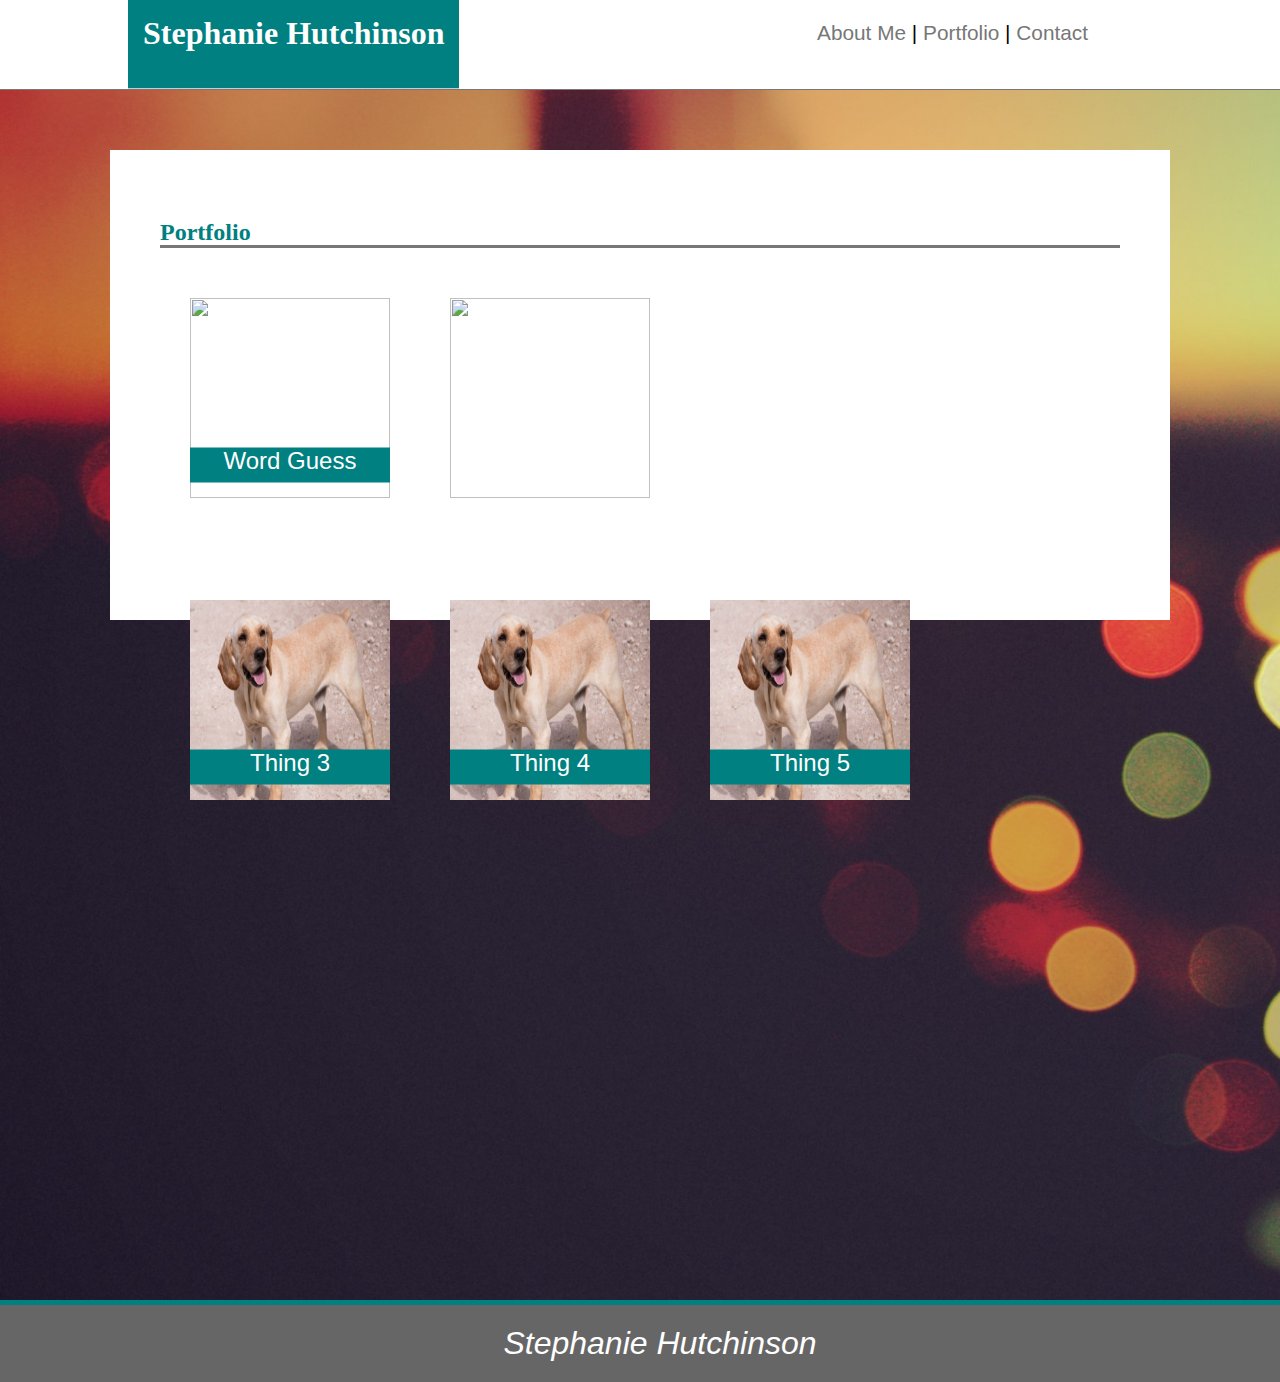
==== Portfolio.html @ 756efe17 "Second assignment" ====
<!DOCTYPE html> 
<html lang="en-us">
    <head>
        <meta charset="utf-8" />
        <meta http-equiv="X-UA-Compatible" content="IE=edge">
        <title>Stephanie Hutchinson</title>
        <meta name="viewport" content="width=device-width, initial-scale=1">
        <link rel="stylesheet" type="text/css" media="screen" href="style.css" />
        <link rel="stylesheet" type="text/css" href="980.css"/>
        <link rel="stylesheet" type="text/css" href="768.css"/>
        <link rel="stylesheet" type="text/css" href="640.css"/>
    </head>
            
    <body>
    <h1>Stephanie Hutchinson</h1>
      <header>
            <section>
                <ul class="links">
                    <a class="menu" href="index.html">About Me</a> |
                    <a class="menu" href="Portfolio.html">Portfolio</a> |
                    <a class="menu" href="contact.html">Contact</a>
                </ul>
            </section>
      </header>
      <div class="background">
        <div class= "content">
        <H2 class="title">Portfolio</H2>
          <div class="clearfix">
            <div class="pic"> 
                <a href="https://stephehutch.github.io/GuessFlix/">
                <img src="https://images-na.ssl-images-amazon.com/images/I/41Ix1vMUK7L.png">
                <div class="caption"><span>Word Guess</span>
                </a>
                </div>
        </div>
         <div class="pic">
         <a href="landing.html">
            <img src="https://t1.rbxcdn.com/e0ec0d41883bb8713ebf0d7b6aed0eed>
            <div class="caption"><span>Fight Game</span></a>
            </div>
        </div>       
        <div class="pic">
            <a href="landing.html">
                <img src="dog.jpg">
                <div class="caption"><span>Thing 3</span></a>
            </div>
        </div>
        <div class="pic">
            <a href="landing.html">
                <img src="dog.jpg">
                <div class="caption"><span>Thing 4</span></a>
            </div>
        </div>    
        <div class="pic">
            <a href="landing.html">
                <img src="dog.jpg">
                <div class="caption"><span>Thing 5</span></a>
            </div>
        </div>                    
       </div>
</div>
    </div>
        <footer>
                <em>Stephanie Hutchinson</em>
            </footer>
            
        </body>
        </html>
---- style.css ----
body{
    margin: 0px;
}
header{
    background-color: white;
    border-bottom: #777777 1px solid;
    position: fixed;
    top: 0px;
    width: 100%;
    padding: 0px;
    height: 89px;
    margin: 0%;
    z-index: 3;
}

.background {
    margin: 0%;
    /*margin-top: 0px;
    margin-right: 0px;
    z-index: 1;
    background-size: cover;*/
    background-image:url("background.jpg");
    background-size: cover;
    min-height: 1300px;
}

h1 {
    background-color: teal;
    float: left;
    color: #ffffff;
    left: 10%;
    padding: 15px;
    height: 58px;
    margin: 0px;
    border-bottom: 1px solid #cccccc;
    font-family: 'Georgia', Times, serif;
    z-index: 4;
    position: fixed;
}

.links {
    /* float: right; */
    font-size: 130%;
    margin-right: 15%;
    font-family: 'Arial', 'Helvetica Neue', Helvetica, sans-serif
}

ul {
    float: right;
}

.menu {
    color:#777777;
    text-decoration: none;
}

.menu:hover {
  color: teal;
  text-decoration: underline;
}

a:link {
    text-decoration: none;
}
.title {
    font-family: 'Georgia', Times, serif;
    color: teal;
    border-bottom: #777777 3px solid;
}


.content { 
    font-family: 'Arial', 'Helvetica Neue', Helvetica, sans-serif;
    bottom: 150px;
    top: 150px;
    padding: 50px;
    margin: auto;
    clear: both;
    background-color: #ffffff;
    position: relative;
    max-width: 960px;
    z-index: 1;
    color: rgb(43, 42, 42);
    border-color: #dddddd;
    line-height: 25px;
}

footer {
    font-family: 'Arial', 'Helvetica Neue', Helvetica, sans-serif;
    background-color: #666666;
    position: relative;
    padding: 20px;
    width: 100%;
    text-align: center;
    color: #ffffff;
    font-size: 200%;
    border-top: teal 5px Solid;
}

#biopic {
    float: left;
    margin: 30px;
    position: relative;   
}

.pic{
    float: left;
    margin: 30px;
    position: relative;
}

.pic:hover{
    opacity: .5;
}

img{
    width: 200px;
    height: 200px;
    position: relative;
}


.caption{
    font-family: 'Arial', 'Helvetica Neue', Helvetica, sans-serif;
    width: 200px;
    height: 35px;
    position: relative;
    background-color: teal;
    bottom: 40px;
    left: 50%;
    transform: translate(-50%, -50%);
    font-size: 150%;
    text-align: center;
}

span{
    color: white;
    text-decoration: none;
}

input[type=text] {
    font-family: 'Arial', 'Helvetica Neue', Helvetica, sans-serif;
    width: 100%;
    padding: 1px 20px;
    margin-bottom: 20px;
    box-sizing: border-box;
    border: solid grey;
    border-radius: 3px;
}

input[type=text]:focus{
    
    background-color: teal;
}

.form-control{
    font-family: 'Arial', 'Helvetica Neue', Helvetica, sans-serif;
    width: 100%;
    padding: 1px 20px;
    margin-bottom: 20px;
    box-sizing: border-box;
    border: solid grey;
    border-radius: 3px;
}

.form-control:focus{
    
    background-color: teal;
}


button {
    font-family: 'Arial', 'Helvetica Neue', Helvetica, sans-serif;
    background-color: teal;
    color: white;
    font-size: 120%;
    width: auto;
    position: relative;
    border-radius: 6px;
}

button:hover {
    background-color: rgb(1, 219, 219);

}

label {
    top: 5px;
}

.clearfix {
    overflow: auto;
}

.large {
    font-family: 'Arial', 'Helvetica Neue', Helvetica, sans-serif;
    font-size: 50px;
    color: teal;
    text-align: center;
    padding: 60px;

}
---- 980.css ----
@media screen and (max-width: 980px) {

.content {
    line-height: 1.75;
    max-width: 85%;
    padding: 30px;
}

.title {
    padding: 15px 0px;
    font-size: 200%;
}

h1 {
    /* float: left; */
    /* align-content: center; */
   left: 0px;
   top: 0px;
   padding: 25px 15px 5px;
    /* border-bottom: 1px solid #cccccc; */
    position: fixed;
  font-size: 25px;
}

.caption {
    width: 80%;
    /* position: relative; */
    bottom: 40px;
    left: 120px;
    /* transform: translate(-50%, -50%); */
    font-size: 150%;
    padding: 8px 0px;
 }
 
 .pic {
    width: 50%;
    width: 300px;
     /*float: left;
     position: relative; */
 }

 form {
    font-size: 150%;
    line-height: 1.3;
}
input[type=text] {
    font-size: large;
}

img {
    width: 80%;
    height: 200px;
}
}
---- 768.css ----
@media screen and (max-width: 768px) {

    
    .links {
        font-size: 150%;
        margin-right: 8%;
        margin-top: 4;
    }
    
    .title {
        font-size: 200%;
    }
    

    input[type=text] {
        width: 100%;
        margin-bottom: 30px;
        font-size: 100%;
        line-height: 1.75;
    }

    .pic {
        margin: auto;
        left: 30px;    
    }

    #aboutmepic {
        margin: 20px;
        left: 0px;
    }

    img {
        width: 90%;
    }

    .caption {
        width: 90%;
        bottom: 50px;
        left: 135px;
    }

    button {
        font-size: 200%;
    }

    form {
        font-size: 110%;
        line-height: 1.3;
    }

    }
---- 640.css ----
@media screen and (max-width: 640px) {

h1 {

    left: -40;
    text-align: CENTER;
    Width: 100%;
    top: 0px;
    padding: 23px 0px 0px;
}

.background {
    min-height: 2200px;
}

header {
    
    top: 70px;
    width: 100%;
    padding: 0px;
    height: 89px;
    /* text-align: center; */
    margin: 0%;
    /* z-index: 3; */
}

.links {
    margin: auto;
    padding: 30px 20px;
    text-align: center;
}



.pic {
    margin-left: 30px;
}

#aboutmepic:hover {
    /* opacity: .5; */
}

#aboutmepic {
    width: 500px;
}
img {
        width: 400px;
        height: auto;
    
}

.content {
    top: 200px;
    padding: 10px;
    padding: 30px;
}

.caption {
    width: 400px;
    left: 200px;
}

ul {
    float: none;
}

.title {
    padding: 0px;
}
form {
    font-size: 130%;
}

input[type=text] {
    font-size: 100%;
}


}
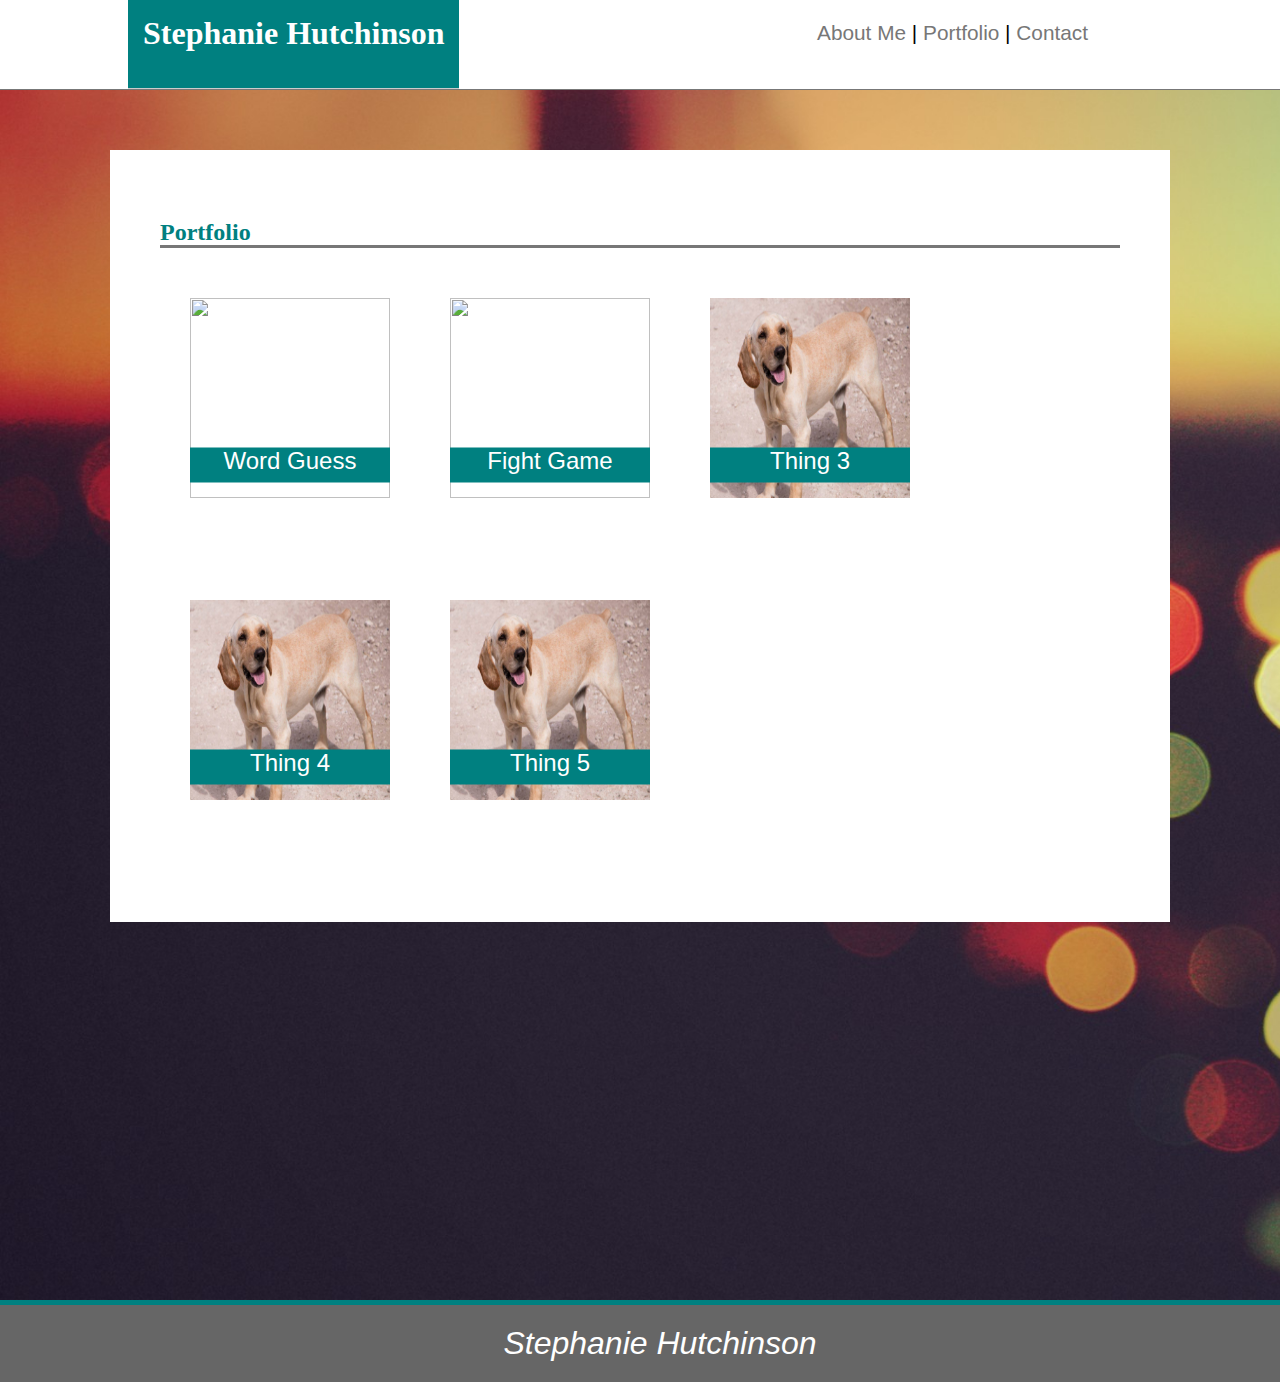
==== commit e9c8d4ec: "bug fix" ====
--- a/Portfolio.html
+++ b/Portfolio.html
@@ -35,7 +35,7 @@
         </div>
          <div class="pic">
          <a href="landing.html">
-            <img src="https://t1.rbxcdn.com/e0ec0d41883bb8713ebf0d7b6aed0eed>
+            <img src="https://t1.rbxcdn.com/e0ec0d41883bb8713ebf0d7b6aed0eed">
             <div class="caption"><span>Fight Game</span></a>
             </div>
         </div>       
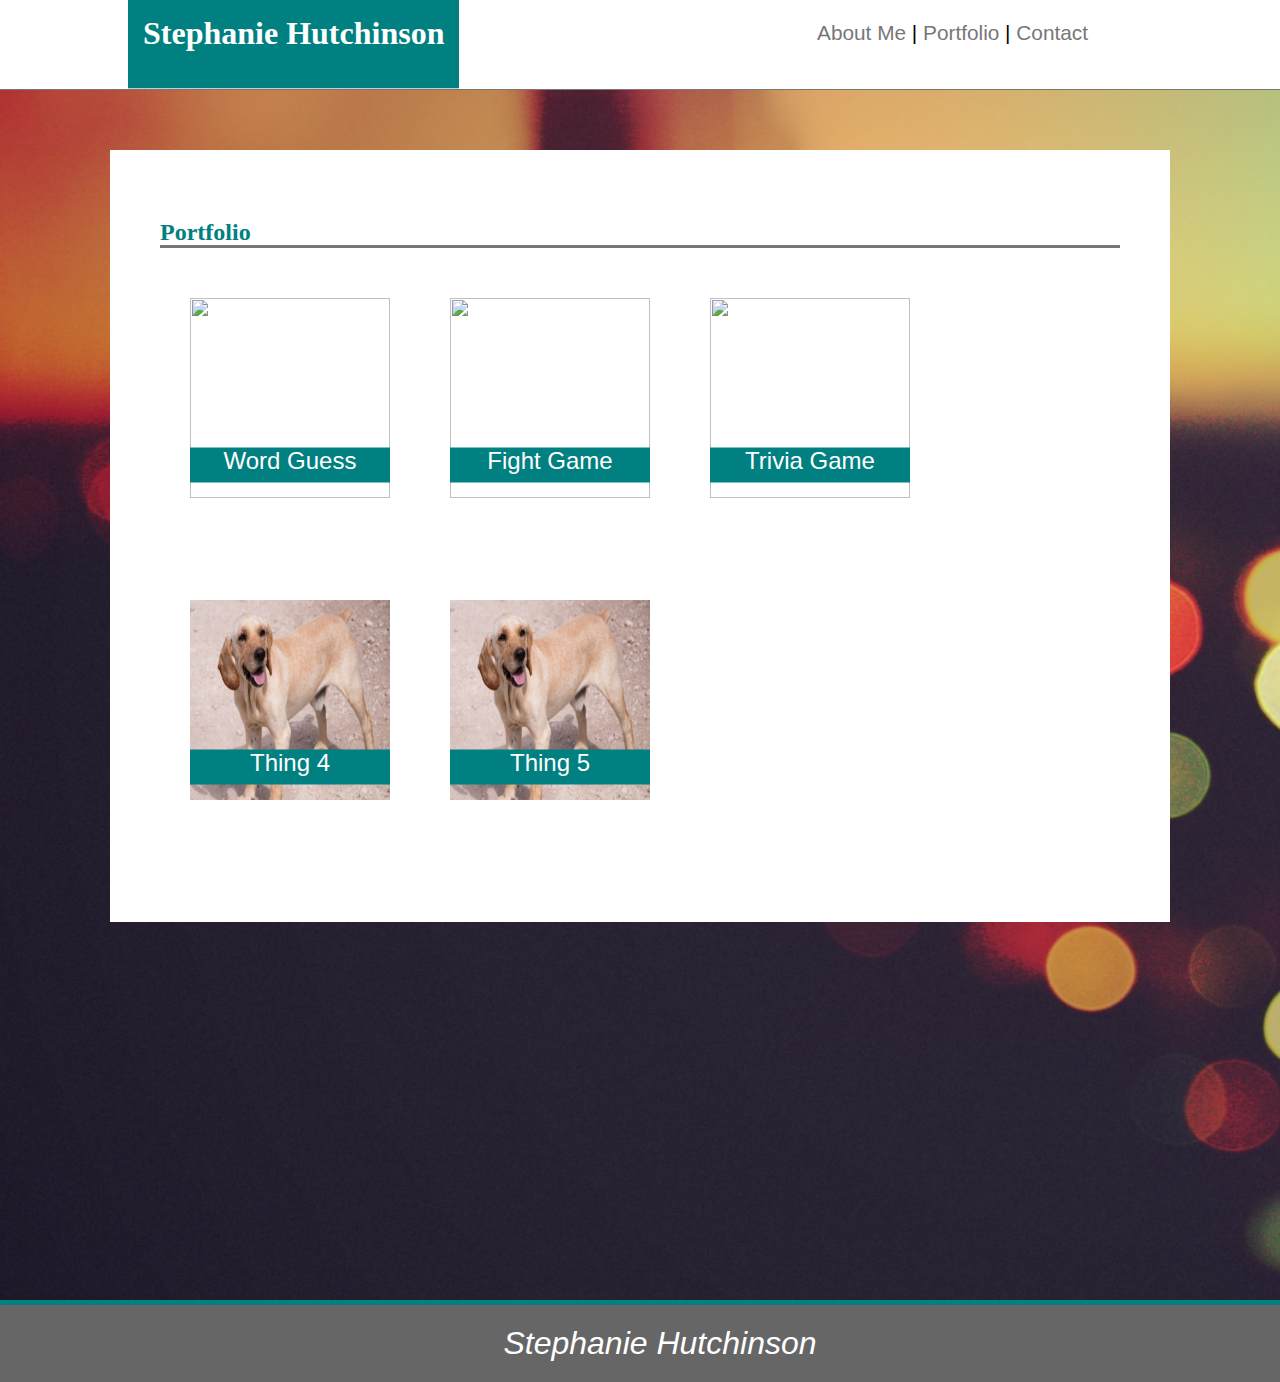
==== commit 2b1b7b8e: "add next two portfolio items" ====
--- a/Portfolio.html
+++ b/Portfolio.html
@@ -34,15 +34,15 @@
                 </div>
         </div>
          <div class="pic">
-         <a href="landing.html">
+         <a href="https://stephehutch.github.io/fightGame/">
             <img src="https://t1.rbxcdn.com/e0ec0d41883bb8713ebf0d7b6aed0eed">
             <div class="caption"><span>Fight Game</span></a>
             </div>
         </div>       
         <div class="pic">
-            <a href="landing.html">
-                <img src="dog.jpg">
-                <div class="caption"><span>Thing 3</span></a>
+            <a href="https://stephehutch.github.io/triviaGame/">
+                <img src="http://users.clas.ufl.edu/burt/middleagesonfilm/more/cap014.JPG">
+                <div class="caption"><span>Trivia Game</span></a>
             </div>
         </div>
         <div class="pic">
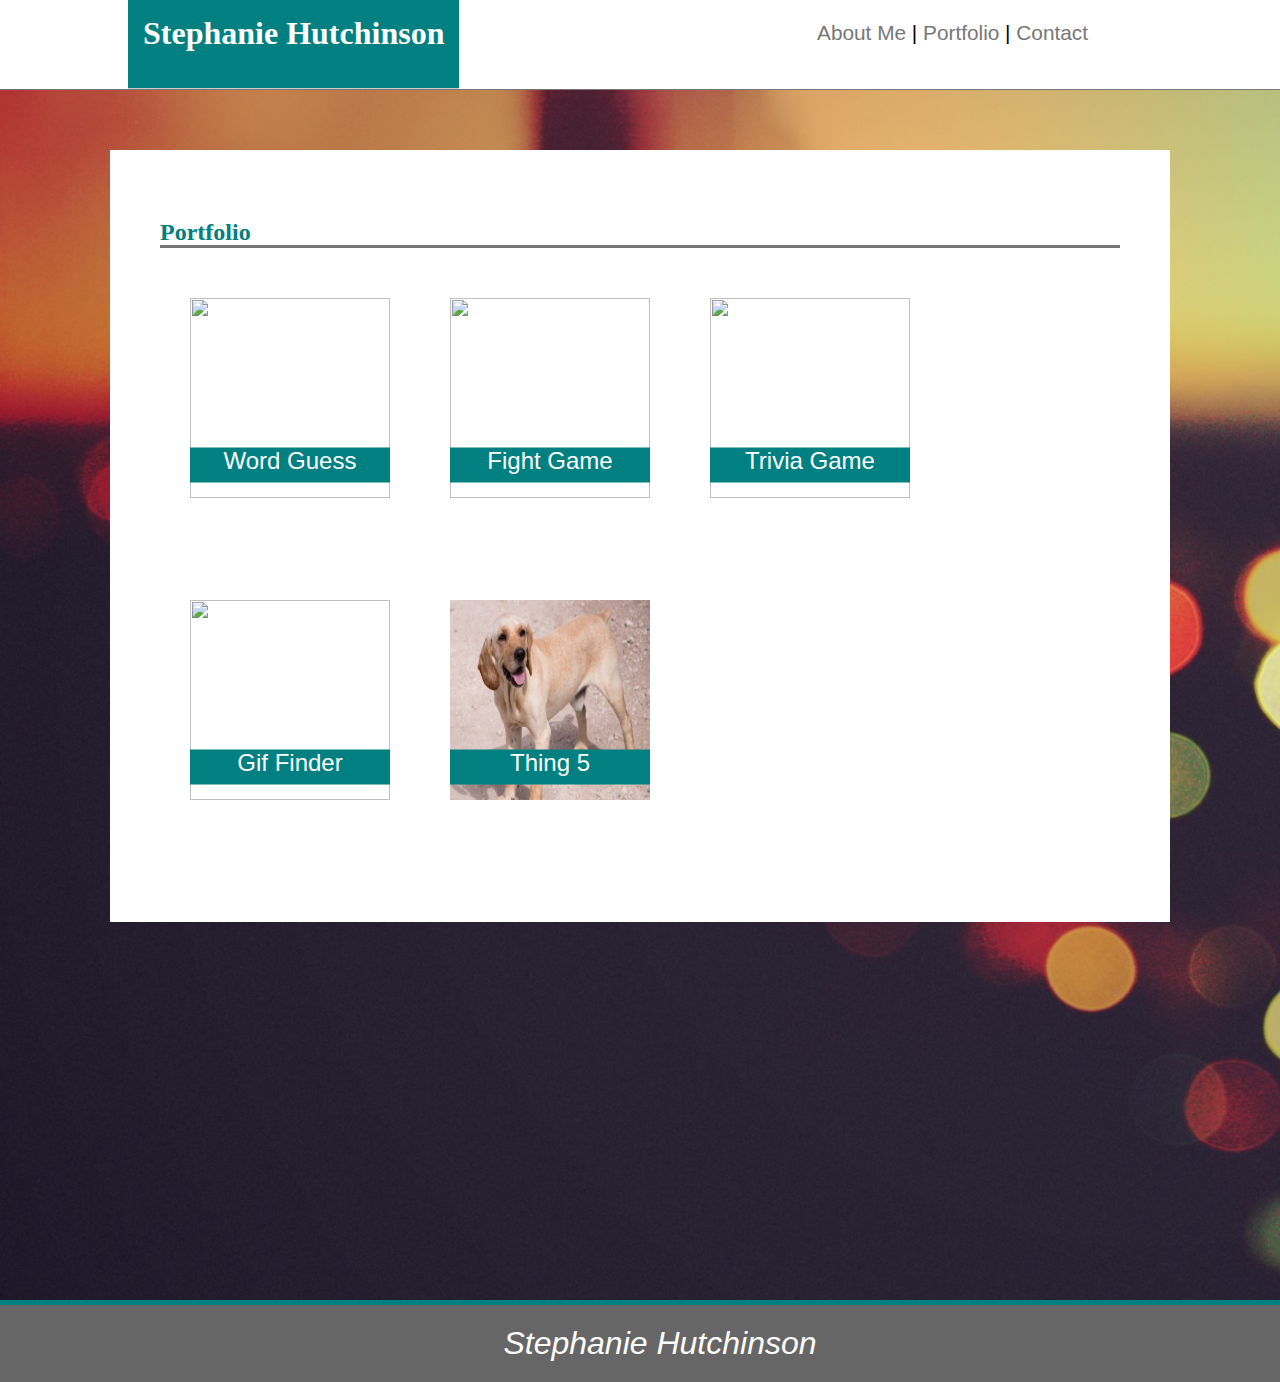
==== commit f5be1756: "add homework 5" ====
--- a/Portfolio.html
+++ b/Portfolio.html
@@ -46,9 +46,9 @@
             </div>
         </div>
         <div class="pic">
-            <a href="landing.html">
-                <img src="dog.jpg">
-                <div class="caption"><span>Thing 4</span></a>
+            <a href="https://stephehutch.github.io/gifGenerator/">
+                <img src="https://media3.giphy.com/media/26AHG5KGFxSkUWw1i/200.gif?cid=e1bb72ff5be3a8af674a31635584ab0d">
+                <div class="caption"><span>Gif Finder</span></a>
             </div>
         </div>    
         <div class="pic">
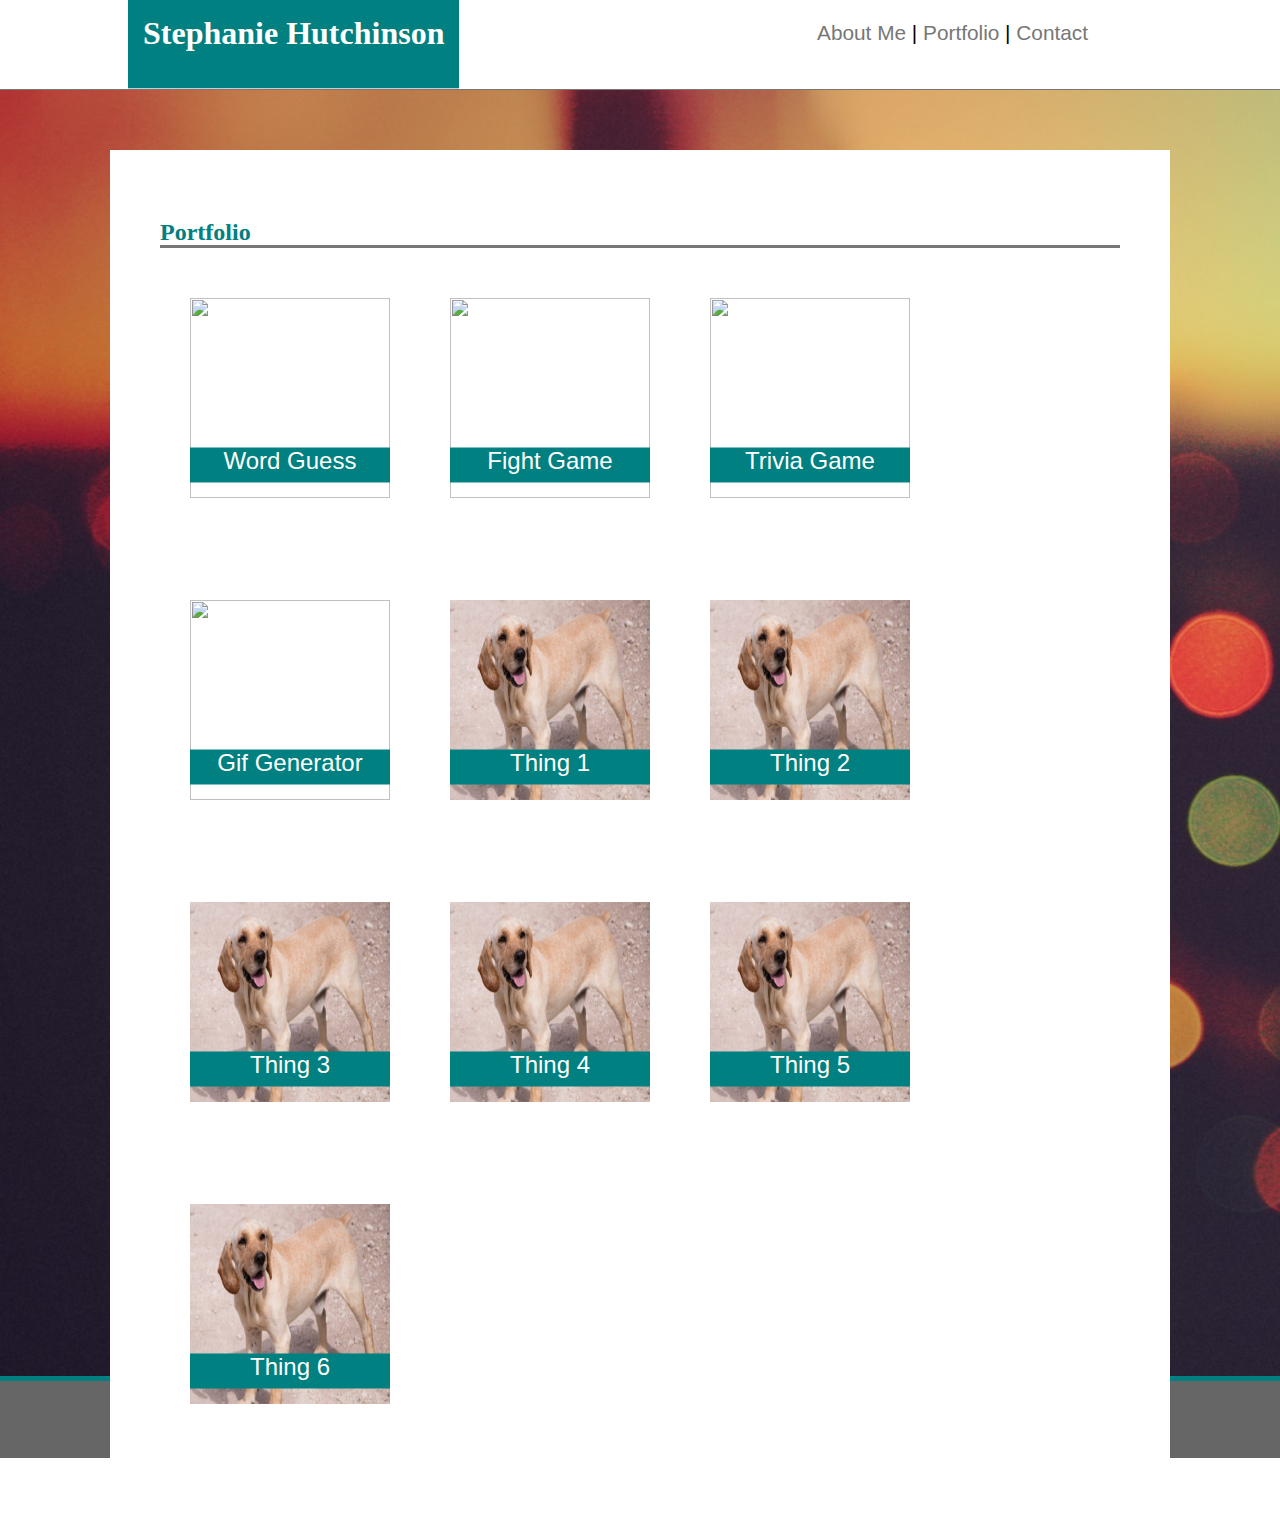
==== commit 1884c700: "adding more dog pictures to suck up to TA" ====
--- a/Portfolio.html
+++ b/Portfolio.html
@@ -48,15 +48,45 @@
         <div class="pic">
             <a href="https://stephehutch.github.io/gifGenerator/">
                 <img src="https://media3.giphy.com/media/26AHG5KGFxSkUWw1i/200.gif?cid=e1bb72ff5be3a8af674a31635584ab0d">
-                <div class="caption"><span>Gif Finder</span></a>
+                <div class="caption"><span>Gif Generator</span></a>
             </div>
         </div>    
         <div class="pic">
             <a href="landing.html">
                 <img src="dog.jpg">
+                <div class="caption"><span>Thing 1</span></a>
+            </div>
+        </div> 
+                     <div class="pic">
+            <a href="landing.html">
+                <img src="dog.jpg">
+                <div class="caption"><span>Thing 2</span></a>
+            </div>
+        </div>  
+                     <div class="pic">
+            <a href="landing.html">
+                <img src="dog.jpg">
+                <div class="caption"><span>Thing 3</span></a>
+            </div>
+        </div>  
+                     <div class="pic">
+            <a href="landing.html">
+                <img src="dog.jpg">
+                <div class="caption"><span>Thing 4</span></a>
+            </div>
+        </div>  
+                     <div class="pic">
+            <a href="landing.html">
+                <img src="dog.jpg">
                 <div class="caption"><span>Thing 5</span></a>
             </div>
-        </div>                    
+        </div>  
+                     <div class="pic">
+            <a href="landing.html">
+                <img src="dog.jpg">
+                <div class="caption"><span>Thing 6</span></a>
+            </div>
+        </div>  
        </div>
 </div>
     </div>
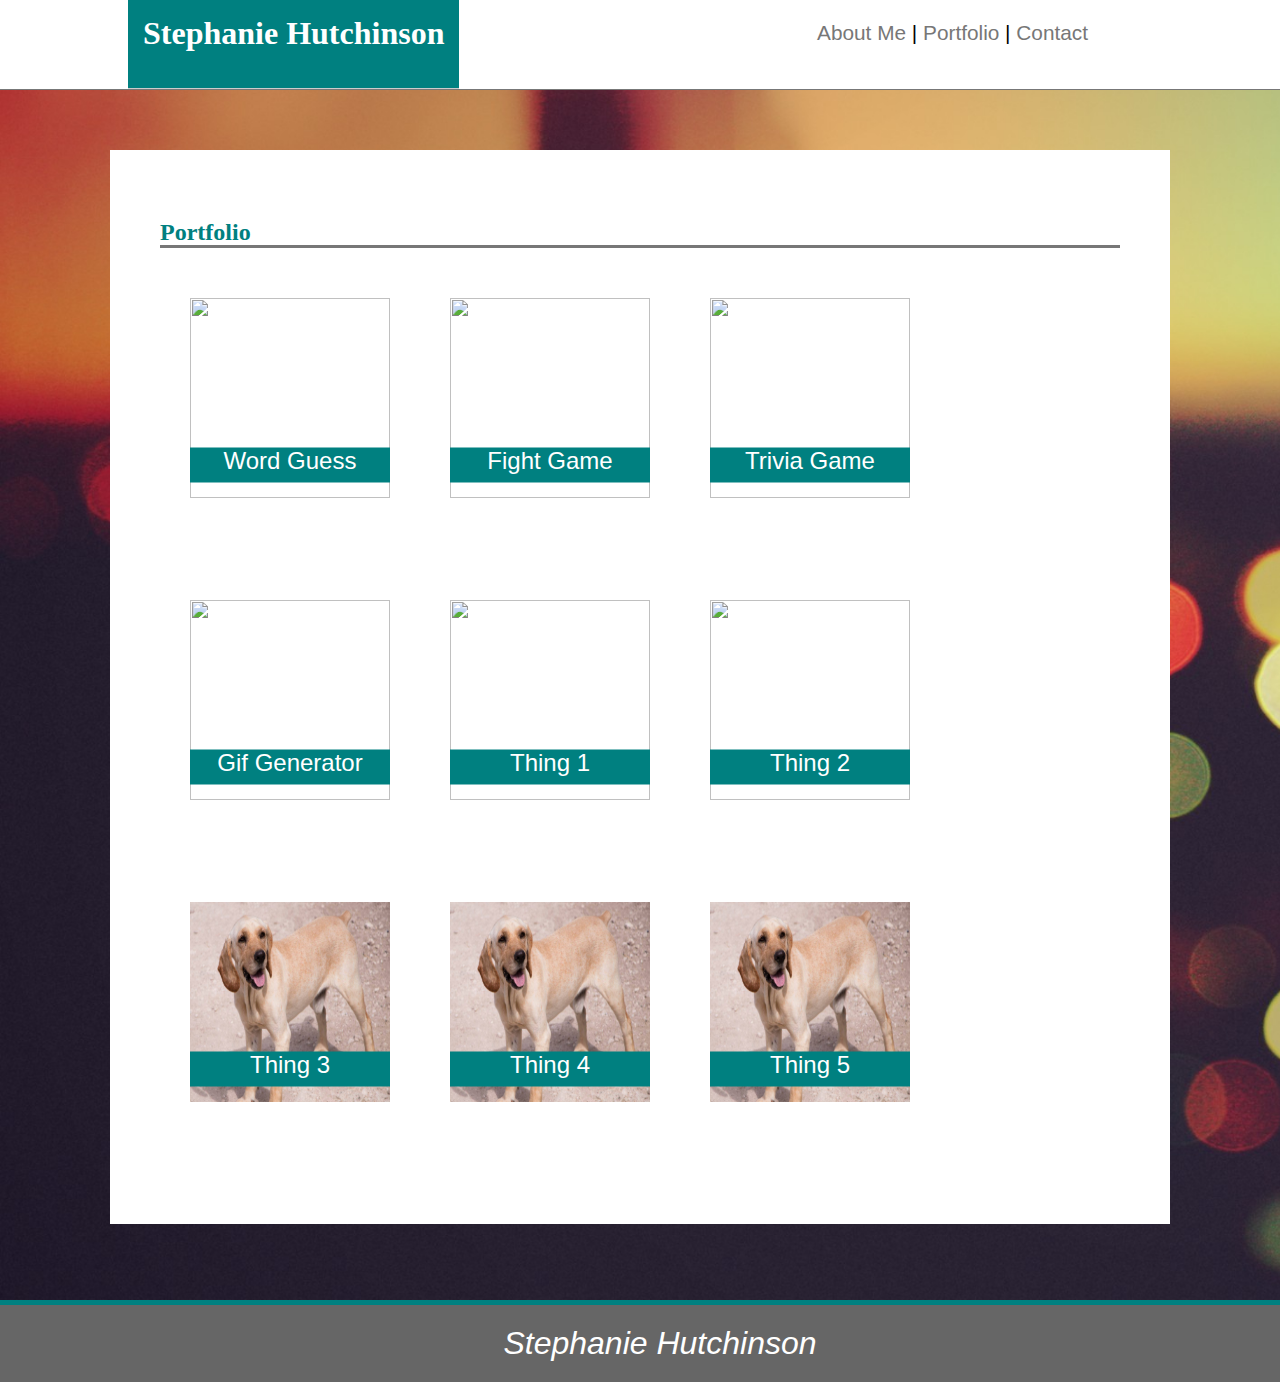
==== commit a0209670: "added projects" ====
--- a/Portfolio.html
+++ b/Portfolio.html
@@ -52,41 +52,41 @@
             </div>
         </div>    
         <div class="pic">
+            <a href="https://stephehutch.github.io/checkTrains/">
+                <img src="http://etc.usf.edu/clipart/74500/74529/74529_163_i-7_b_sm.gif">
+                <div class="caption">
+                    <span>Thing 1</span></a>
+                </div>
+        </div> 
+        <div class="pic">
+            <a href="https://zhangjt9317.github.io/Team-7-First-Web-Dev-Project/">
+                <img src="https://us.123rf.com/450wm/jesterarts/jesterarts0803/jesterarts080300088/2774382-a-blue-man-hiking-up-a-trail-while-partly-staring-at-the-viewer-.jpg?ver=6">
+                <div class="caption">
+                    <span>Thing 2</span></a>
+                </div>
+        </div>  
+        <div class="pic">
             <a href="landing.html">
                 <img src="dog.jpg">
-                <div class="caption"><span>Thing 1</span></a>
-            </div>
-        </div> 
-                     <div class="pic">
+                <div class="caption">
+                    <span>Thing 3</span></a>
+                </div>
+        </div>  
+       <div class="pic">
             <a href="landing.html">
                 <img src="dog.jpg">
-                <div class="caption"><span>Thing 2</span></a>
+                <div class="caption">
+                    <span>Thing 4</span></a>
             </div>
         </div>  
-                     <div class="pic">
+        <div class="pic">
             <a href="landing.html">
                 <img src="dog.jpg">
-                <div class="caption"><span>Thing 3</span></a>
-            </div>
+                <div class="caption">
+                    <span>Thing 5</span></a>
+                </div>
         </div>  
-                     <div class="pic">
-            <a href="landing.html">
-                <img src="dog.jpg">
-                <div class="caption"><span>Thing 4</span></a>
-            </div>
-        </div>  
-                     <div class="pic">
-            <a href="landing.html">
-                <img src="dog.jpg">
-                <div class="caption"><span>Thing 5</span></a>
-            </div>
-        </div>  
-                     <div class="pic">
-            <a href="landing.html">
-                <img src="dog.jpg">
-                <div class="caption"><span>Thing 6</span></a>
-            </div>
-        </div>  
+      
        </div>
 </div>
     </div>
--- a/980.css
+++ b/980.css
@@ -52,4 +52,7 @@
     width: 80%;
     height: 200px;
 }
-}+    .background {
+    min-height: 2000px;
+}
+}
--- a/768.css
+++ b/768.css
@@ -48,5 +48,11 @@
         font-size: 110%;
         line-height: 1.3;
     }
+    
+    
+
+.background {
+     min-height: 1700px;
+}
 
     }
--- a/640.css
+++ b/640.css
@@ -74,6 +74,11 @@
 input[type=text] {
     font-size: 100%;
 }
+    
+.background {
+    min-height: 4500px;
+}
+
 
 
 }
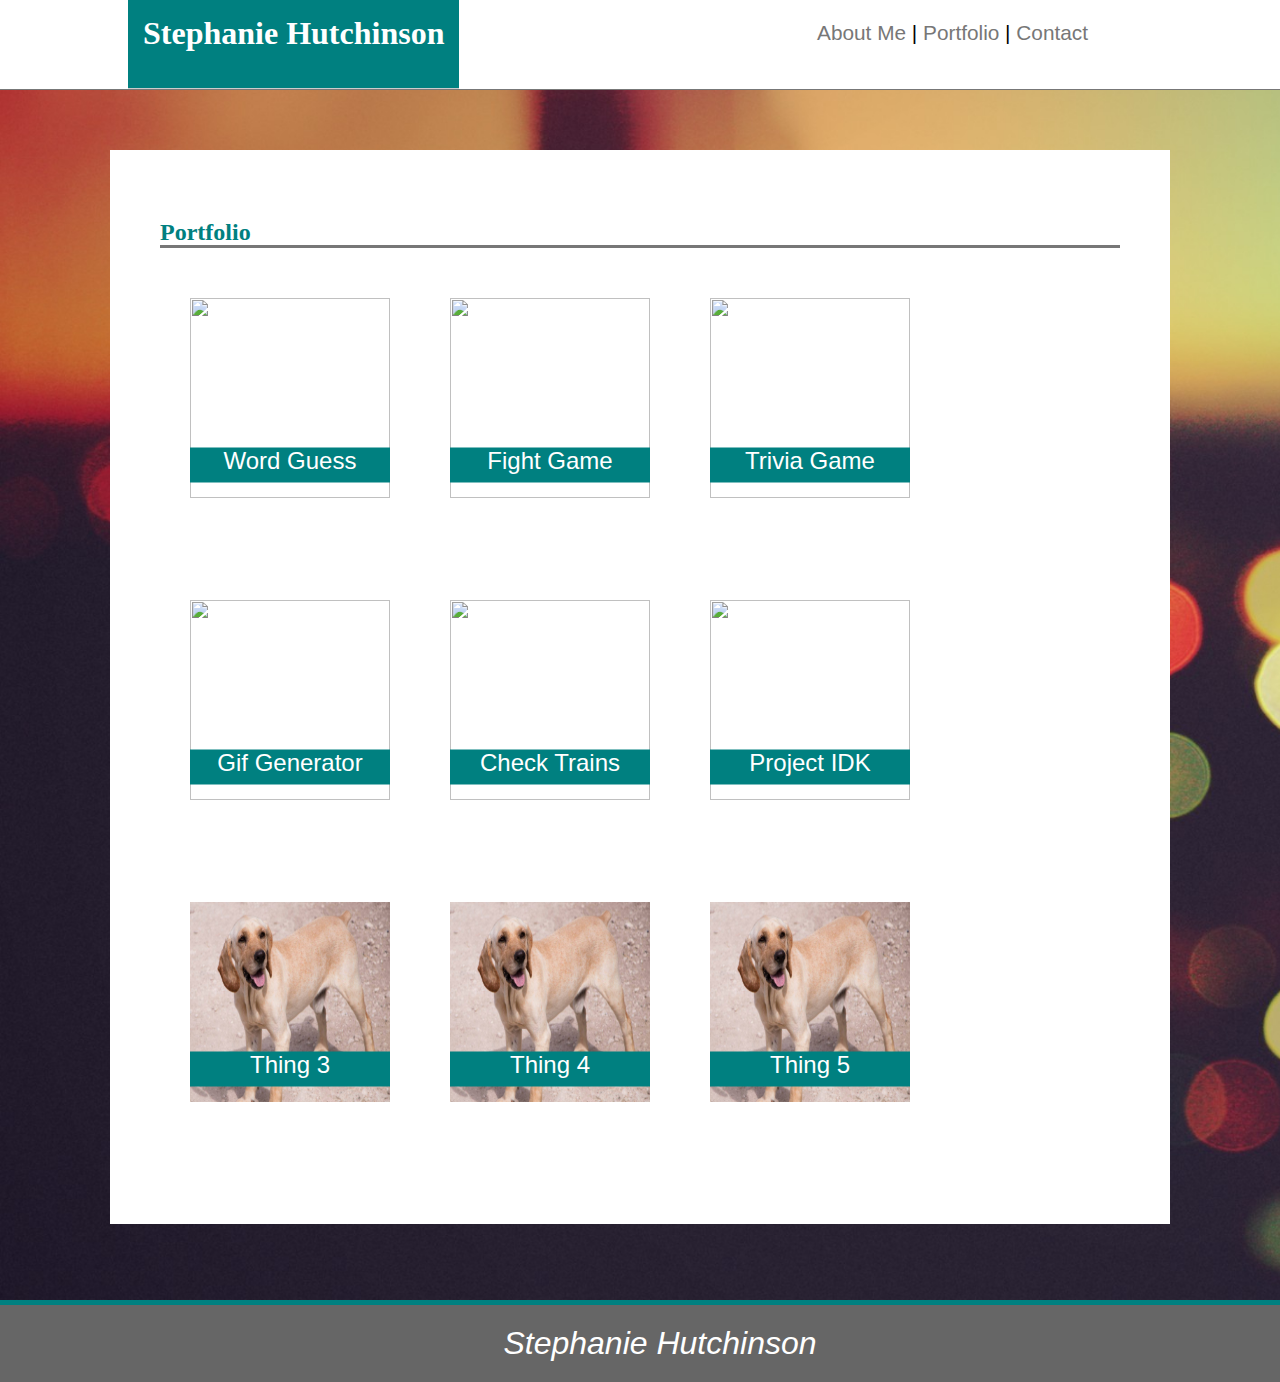
==== commit 60b35f20: "Named items" ====
--- a/Portfolio.html
+++ b/Portfolio.html
@@ -55,14 +55,14 @@
             <a href="https://stephehutch.github.io/checkTrains/">
                 <img src="http://etc.usf.edu/clipart/74500/74529/74529_163_i-7_b_sm.gif">
                 <div class="caption">
-                    <span>Thing 1</span></a>
+                    <span>Check Trains</span></a>
                 </div>
         </div> 
         <div class="pic">
             <a href="https://zhangjt9317.github.io/Team-7-First-Web-Dev-Project/">
                 <img src="https://us.123rf.com/450wm/jesterarts/jesterarts0803/jesterarts080300088/2774382-a-blue-man-hiking-up-a-trail-while-partly-staring-at-the-viewer-.jpg?ver=6">
                 <div class="caption">
-                    <span>Thing 2</span></a>
+                    <span>Project IDK</span></a>
                 </div>
         </div>  
         <div class="pic">
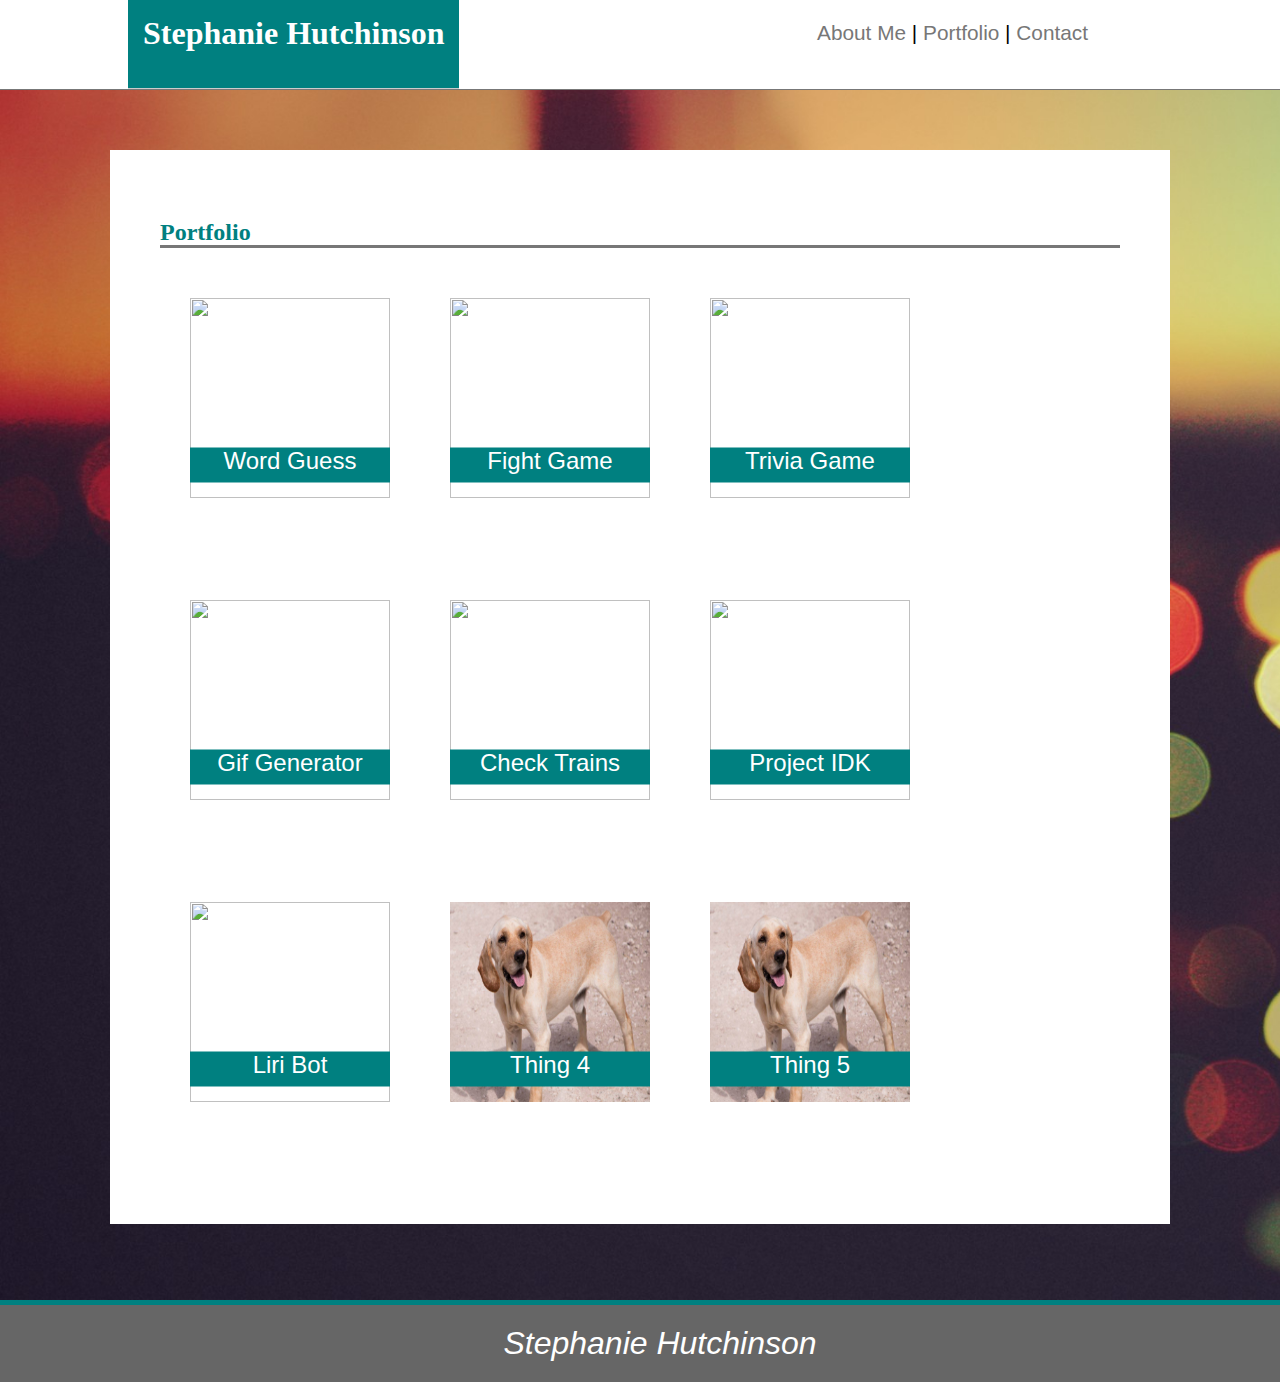
==== commit ad745e20: "Added project 5" ====
--- a/Portfolio.html
+++ b/Portfolio.html
@@ -66,10 +66,10 @@
                 </div>
         </div>  
         <div class="pic">
-            <a href="landing.html">
-                <img src="dog.jpg">
+            <a href="https://github.com/stephehutch/liriBot">
+                <img src="https://i.gifer.com/SImn.gif">
                 <div class="caption">
-                    <span>Thing 3</span></a>
+                    <span>Liri Bot</span></a>
                 </div>
         </div>  
        <div class="pic">
